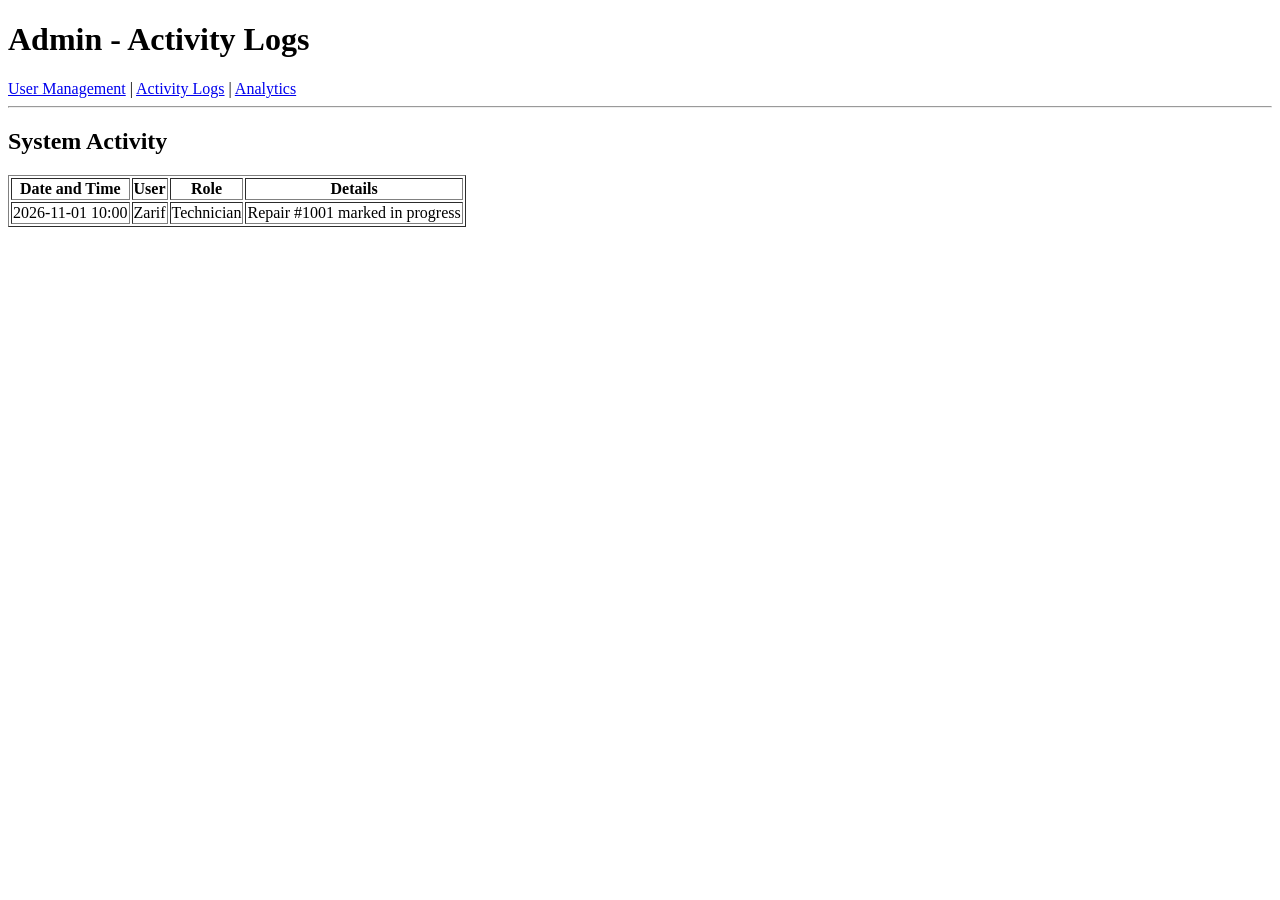
==== activity-logs.html @ 168aaa7d "admin html codes" ====
<!DOCTYPE html>
<html lang="en">
<head>
  <meta charset="UTF-8">
  <meta name="viewport" content="width=device-width, initial-scale=1.0">
</head>
<body>
  <h1>Admin - Activity Logs</h1>
  <nav>
    <a href="user-management.html">User Management</a> |
    <a href="activity-logs.html">Activity Logs</a> |
    <a href="analytics.html">Analytics</a>
  </nav>
  <hr>
  <h2>System Activity</h2>
  <table border="1">
    <tr><th>Date and Time</th><th>User</th><th>Role</th><th>Details</th></tr>
    <tr><td>2026-11-01 10:00</td><td>Zarif</td><td>Technician</td><td>Repair #1001 marked in progress</td></tr>
  </table>
</body>
</html>
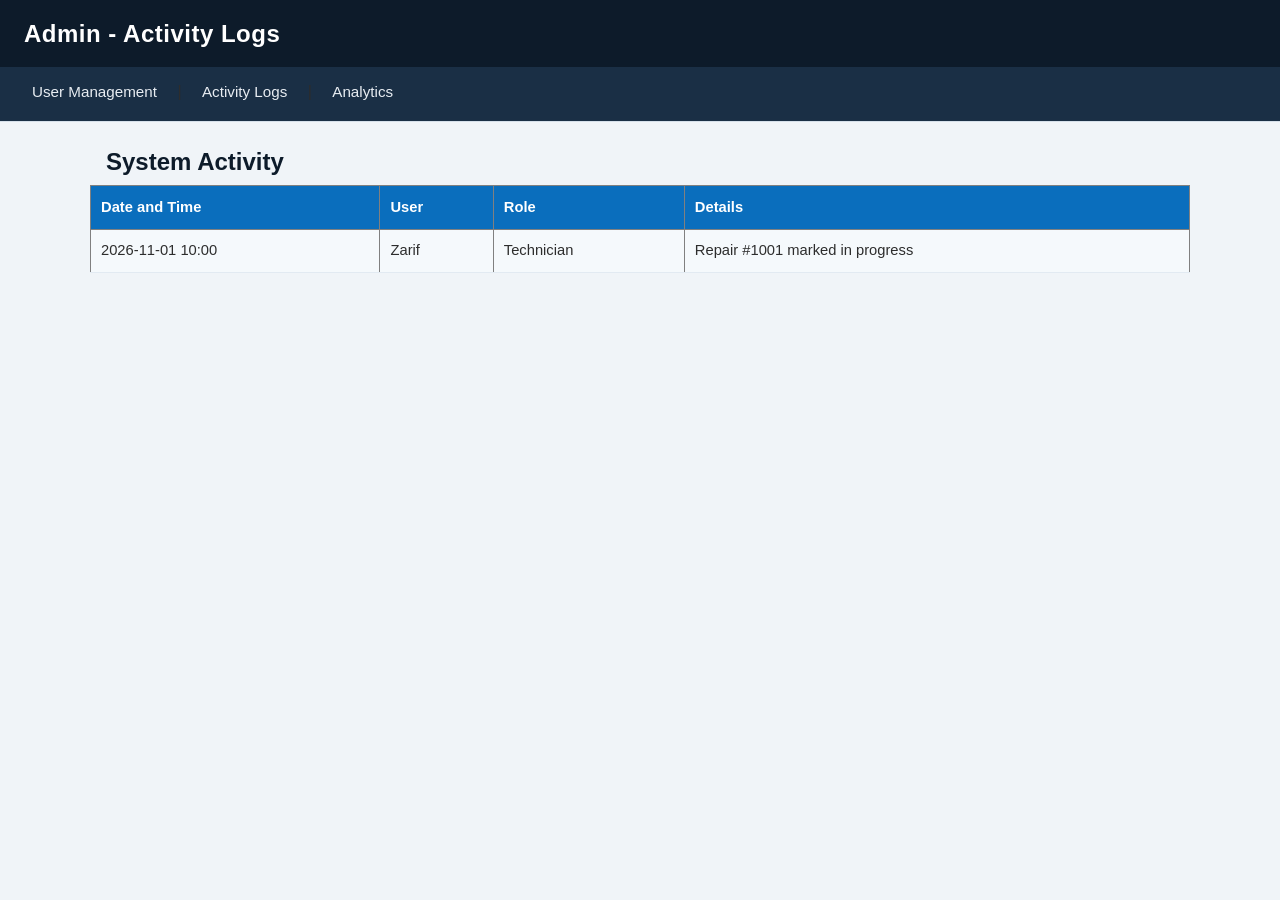
==== commit bfe329e0: "Add css folder with style.css; link stylesheet to admin, auth, and analytics pages" ====
--- a/activity-logs.html
+++ b/activity-logs.html
@@ -3,6 +3,7 @@
 <head>
   <meta charset="UTF-8">
   <meta name="viewport" content="width=device-width, initial-scale=1.0">
+  <link rel="stylesheet" href="css/style.css">
 </head>
 <body>
   <h1>Admin - Activity Logs</h1>
--- a/css/style.css
+++ b/css/style.css
@@ -0,0 +1,897 @@
+/* =====================================================================
+   TechCare Online Repair Shop  -  style.css
+   ---------------------------------------------------------------------
+   ONE external style sheet, linked from the <head> of every page
+   (Lecture 02: "Inserting CSS - External CSS is recommended").
+   This file contains only CSS, no HTML tags.
+
+   Sections in this file:
+     1. Reset and page defaults       6. Tables
+     2. Header and navigation bar     7. Badges and messages
+     3. Layout (container, cards)     8. Dashboard widgets
+     4. Forms                         9. Sign In and Sign Up pages
+     5. Buttons                      10. Footer
+   ===================================================================== */
+
+
+/* ---------------------------------------------------------------------
+   1. RESET AND PAGE DEFAULTS
+   Universal selector reset (Lecture 02: "* { margin: 0; }")
+   box-sizing: border-box makes width include padding and border
+   --------------------------------------------------------------------- */
+* {
+  margin: 0;
+  padding: 0;
+  box-sizing: border-box;
+}
+
+body {
+  font-family: "Segoe UI", Arial, sans-serif;  /* ends with a generic family */
+  font-size: 16px;
+  line-height: 1.6;
+  color: #2D2D2D;
+  background-color: #F0F4F8;
+}
+
+h1, h2, h3 {
+  line-height: 1.3;
+  color: #0D1B2A;
+}
+
+a {
+  color: #0A6EBD;
+}
+
+a:hover {
+  color: #3FA3E8;
+}
+
+
+/* ---------------------------------------------------------------------
+   2. HEADER AND NAVIGATION BAR
+   Classic website layout: header, navigation, content, footer
+   --------------------------------------------------------------------- */
+.header {
+  background-color: #0D1B2A;
+  color: white;
+  padding: 14px 24px;
+  display: flex;                  /* Flexbox: logo left, user info right */
+  justify-content: space-between;
+  align-items: center;
+  flex-wrap: wrap;
+  gap: 10px;
+}
+
+.logo {
+  font-size: 1.4rem;
+  font-weight: bold;
+  color: white;
+  text-decoration: none;
+  letter-spacing: 1px;
+}
+
+.logo span {
+  color: #3FA3E8;                 /* "Care" in accent blue */
+}
+
+.logo:hover {
+  color: white;
+}
+
+.user-info {
+  display: flex;
+  align-items: center;
+  gap: 12px;
+  font-size: 0.95rem;
+}
+
+/* The navigation bar sticks to the top while scrolling
+   (Lecture 02: position: sticky, Exercise 2: Navigation bar) */
+.topnav {
+  position: sticky;
+  top: 0;
+  z-index: 10;                    /* stays above the page content */
+  background-color: #1A2F45;
+  padding: 0 16px;
+  overflow-x: auto;               /* scroll sideways on small screens */
+  white-space: nowrap;
+}
+
+.topnav a,
+.topnav button {
+  display: inline-block;          /* side by side, but padding works */
+  color: #E8EDF2;
+  background-color: transparent;
+  border: none;
+  font-family: inherit;
+  font-size: 0.95rem;
+  padding: 14px 16px;
+  text-decoration: none;
+  cursor: pointer;
+  border-bottom: 3px solid transparent;
+  transition: background-color 0.3s;
+}
+
+.topnav a:hover,
+.topnav button:hover {
+  background-color: #24415E;
+  color: white;
+}
+
+/* The current section gets the "active" class from JavaScript */
+.topnav a.active,
+.topnav button.active {
+  border-bottom: 3px solid #3FA3E8;
+  background-color: #24415E;
+  color: white;
+}
+
+/* Plain <nav> used in admin pages (user-management, analytics, activity-logs) */
+nav {
+  background-color: #1A2F45;
+  padding: 0 16px;
+  overflow-x: auto;
+  white-space: nowrap;
+}
+
+nav a {
+  display: inline-block;
+  color: #E8EDF2;
+  font-size: 0.95rem;
+  padding: 13px 16px;
+  text-decoration: none;
+  border-bottom: 3px solid transparent;
+  transition: background-color 0.3s;
+}
+
+nav a:hover {
+  background-color: #24415E;
+  color: white;
+  text-decoration: none;
+}
+
+/* Hide the plain <hr> separators that follow the nav */
+hr {
+  border: none;
+  border-top: 1px solid #D6E0EA;
+  margin: 0 0 20px 0;
+}
+
+
+/* ---------------------------------------------------------------------
+   3. LAYOUT: CONTAINER, SECTIONS AND CARDS
+   max-width + margin: 0 auto keeps the page centred on any screen
+   --------------------------------------------------------------------- */
+.container {
+  max-width: 1200px;
+  margin: 0 auto;
+  padding: 24px 16px;
+  min-height: 75vh;               /* keeps the footer near the bottom on short pages */
+}
+
+/* Every page section is hidden until showSection() displays it */
+.page-section {
+  display: none;
+}
+
+.page-title {
+  margin-bottom: 4px;
+  font-size: 1.6rem;
+}
+
+.page-subtitle {
+  color: #5A6E80;
+  margin-bottom: 20px;
+}
+
+/* A white box with rounded corners and a soft shadow (Exercise 1: Profile card) */
+.card {
+  background-color: white;
+  border-radius: 12px;
+  box-shadow: 0 4px 12px rgba(0, 0, 0, 0.08);
+  padding: 20px;
+  margin-bottom: 20px;
+}
+
+.card h3 {
+  margin-bottom: 12px;
+  padding-bottom: 8px;
+  border-bottom: 2px solid #E2EAF2;
+}
+
+/* Two columns side by side; they wrap onto new lines on small screens */
+.row {
+  display: flex;
+  flex-wrap: wrap;
+  gap: 20px;
+}
+
+.col {
+  flex: 1;
+  min-width: 300px;
+}
+
+.col-wide {
+  flex: 2;
+  min-width: 300px;
+}
+
+.hint {
+  font-size: 0.85rem;
+  color: #7A8D9E;
+}
+
+/* Wrapper for page body content when no .container is used */
+body > h1,
+body > h2,
+body > h3,
+body > h4,
+body > p,
+body > ul,
+body > form,
+body > table {
+  max-width: 1100px;
+  margin-left: auto;
+  margin-right: auto;
+  padding-left: 16px;
+  padding-right: 16px;
+}
+
+body > h1 {
+  background-color: #0D1B2A;
+  color: white;
+  padding: 18px 24px;
+  font-size: 1.5rem;
+  letter-spacing: 0.5px;
+  max-width: 100%;
+  margin-bottom: 0;
+}
+
+body > h2 {
+  margin-top: 24px;
+  margin-bottom: 8px;
+  color: #0D1B2A;
+}
+
+body > h3 {
+  margin-top: 16px;
+  margin-bottom: 8px;
+  color: #1A2F45;
+}
+
+
+/* ---------------------------------------------------------------------
+   4. FORMS
+   <fieldset>, <legend> and a <table> to line up labels and fields
+   (Lecture 01: worked example - the patient registration form)
+   --------------------------------------------------------------------- */
+fieldset {
+  border: 1px solid #BDD0E0;
+  border-radius: 8px;
+  padding: 12px 16px 16px 16px;
+  margin-bottom: 16px;
+}
+
+legend {
+  font-weight: bold;
+  color: #0A6EBD;
+  padding: 0 8px;
+}
+
+.form-table {
+  width: 100%;
+  border-collapse: collapse;
+}
+
+.form-table td {
+  padding: 6px 4px;
+  vertical-align: top;
+}
+
+.form-table td:first-child {
+  width: 35%;
+  padding-top: 12px;
+}
+
+label {
+  font-weight: 600;
+  color: #3A4D5C;
+}
+
+/* The labels next to radio buttons and checkboxes are normal weight */
+.option-label {
+  font-weight: normal;
+  margin-right: 12px;
+}
+
+input[type="text"],
+input[type="email"],
+input[type="password"],
+input[type="number"],
+input[type="date"],
+input[type="time"],
+input[type="tel"],
+select,
+textarea {
+  width: 100%;
+  padding: 8px 10px;
+  border: 1px solid #B0C4D4;
+  border-radius: 6px;
+  font-family: inherit;
+  font-size: 0.95rem;
+  background-color: white;
+}
+
+/* :focus keeps the selected field clearly visible for keyboard users */
+input:focus,
+select:focus,
+textarea:focus {
+  outline: 2px solid #0A6EBD;
+  border-color: #0A6EBD;
+}
+
+textarea {
+  resize: none;
+}
+
+input[type="radio"],
+input[type="checkbox"] {
+  margin-right: 4px;
+  accent-color: #0A6EBD;
+}
+
+/* Red error text shown next to a field by JavaScript validation */
+.error {
+  display: block;
+  color: #C0392B;
+  font-size: 0.85rem;
+  min-height: 1em;
+}
+
+.form-buttons {
+  margin-top: 8px;
+}
+
+/* Inline form labels for plain pages (without .form-table) */
+form label {
+  display: inline-block;
+  min-width: 140px;
+  font-weight: 600;
+  color: #3A4D5C;
+  margin-bottom: 4px;
+}
+
+form br + label {
+  margin-top: 4px;
+}
+
+
+/* ---------------------------------------------------------------------
+   5. BUTTONS
+   :hover with a transition (Lecture 02: Hover effects and transitions)
+   --------------------------------------------------------------------- */
+.btn,
+button[type="submit"],
+input[type="submit"],
+button[type="button"] {
+  display: inline-block;
+  background-color: #0A6EBD;
+  color: white;
+  border: none;
+  padding: 9px 20px;
+  border-radius: 6px;
+  font-family: inherit;
+  font-size: 0.95rem;
+  cursor: pointer;
+  text-decoration: none;
+  transition: background-color 0.3s;
+  margin-top: 4px;
+}
+
+.btn:hover,
+button[type="submit"]:hover,
+input[type="submit"]:hover,
+button[type="button"]:hover {
+  background-color: #3FA3E8;
+  color: white;
+}
+
+.btn:focus,
+button:focus,
+input[type="submit"]:focus {
+  outline: 3px solid orange;
+}
+
+.btn:disabled,
+button:disabled {
+  background-color: #AABBCC;
+  cursor: not-allowed;
+}
+
+.btn-secondary {
+  background-color: #5A6E80;
+}
+
+.btn-secondary:hover {
+  background-color: #7A8D9E;
+}
+
+.btn-success {
+  background-color: #1E7E5A;
+}
+
+.btn-success:hover {
+  background-color: #27AE7A;
+}
+
+.btn-danger {
+  background-color: #C0392B;
+}
+
+.btn-danger:hover {
+  background-color: #E74C3C;
+}
+
+.btn-light {
+  background-color: white;
+  color: #0D1B2A;
+}
+
+.btn-light:hover {
+  background-color: #E2EAF2;
+  color: #0D1B2A;
+}
+
+.btn-small {
+  padding: 4px 12px;
+  font-size: 0.85rem;
+}
+
+
+/* ---------------------------------------------------------------------
+   6. TABLES
+   <table>, <thead>, <tbody>, <th>, <td> for tabular data
+   --------------------------------------------------------------------- */
+.table-wrapper {
+  overflow-x: auto;              /* wide tables scroll inside the card */
+}
+
+/* Style both .data-table and plain <table border="1"> used in the HTML files */
+.data-table,
+table {
+  width: 100%;
+  border-collapse: collapse;
+  font-size: 0.92rem;
+  margin-bottom: 20px;
+}
+
+.data-table th,
+table th {
+  background-color: #0A6EBD;
+  color: white;
+  text-align: left;
+  padding: 10px;
+  white-space: nowrap;
+}
+
+.data-table td,
+table td {
+  padding: 9px 10px;
+  border-bottom: 1px solid #E2EAF2;
+}
+
+/* Ids and action buttons never break onto two lines */
+.data-table td:first-child,
+.data-table td:last-child,
+table td:first-child,
+table td:last-child {
+  white-space: nowrap;
+}
+
+/* Striped rows with a pseudo-class */
+.data-table tbody tr:nth-child(even),
+table tbody tr:nth-child(even),
+table tr:nth-child(even) {
+  background-color: #F5F9FC;
+}
+
+.data-table tbody tr:hover,
+table tbody tr:hover {
+  background-color: #E2EFF9;
+}
+
+.data-table td .btn {
+  margin: 2px;
+}
+
+.empty-row {
+  text-align: center;
+  color: #7A8D9E;
+  padding: 20px;
+}
+
+/* The search box and filters above a table */
+.search-bar {
+  display: flex;
+  flex-wrap: wrap;
+  gap: 10px;
+  margin-bottom: 14px;
+}
+
+.search-bar input {
+  flex: 2;
+  min-width: 200px;
+}
+
+.search-bar select {
+  flex: 1;
+  min-width: 150px;
+}
+
+.result-count {
+  font-size: 0.85rem;
+  color: #5A6E80;
+  margin-bottom: 8px;
+}
+
+
+/* ---------------------------------------------------------------------
+   7. BADGES AND MESSAGES
+   --------------------------------------------------------------------- */
+.badge {
+  display: inline-block;
+  padding: 2px 10px;
+  border-radius: 12px;
+  font-size: 0.78rem;
+  font-weight: bold;
+  color: white;
+  background-color: #5A6E80;
+  white-space: nowrap;
+}
+
+/* Role badges for tech repair staff */
+.badge.admin       { background-color: #C0392B; }
+.badge.manager     { background-color: #0A6EBD; }
+.badge.technician  { background-color: #1E7E5A; }
+.badge.customer    { background-color: #D97706; }
+
+.badge.green  { background-color: #1E7E5A; }
+.badge.orange { background-color: #D97706; }
+.badge.red    { background-color: #C0392B; }
+.badge.blue   { background-color: #0A6EBD; }
+.badge.grey   { background-color: #5A6E80; }
+
+/* A message box; hidden until JavaScript shows it */
+.message {
+  display: none;
+  padding: 10px 14px;
+  border-radius: 6px;
+  margin-bottom: 14px;
+  border-left: 5px solid;
+}
+
+.message.success {
+  background-color: #E8F8F2;
+  border-color: #1E7E5A;
+  color: #145240;
+}
+
+.message.error {
+  background-color: #FDECEA;
+  border-color: #C0392B;
+  color: #922B21;
+}
+
+.message.info {
+  background-color: #E8F4FD;
+  border-color: #0A6EBD;
+  color: #0A4A80;
+}
+
+
+/* ---------------------------------------------------------------------
+   8. DASHBOARD WIDGETS
+   --------------------------------------------------------------------- */
+
+/* Statistic tiles laid out with CSS Grid (Lecture 02: Looking ahead) */
+.stats-grid {
+  display: grid;
+  grid-template-columns: repeat(auto-fit, minmax(200px, 1fr));
+  gap: 16px;
+  margin-bottom: 20px;
+}
+
+.stat-card {
+  background-color: white;
+  border-radius: 12px;
+  padding: 18px;
+  box-shadow: 0 4px 12px rgba(0, 0, 0, 0.08);
+  border-left: 6px solid #0A6EBD;
+  transition: transform 0.3s;
+}
+
+.stat-card:hover {
+  transform: scale(1.03);
+}
+
+.stat-card .stat-number {
+  font-size: 2rem;
+  font-weight: bold;
+  color: #0D1B2A;
+}
+
+.stat-card .stat-label {
+  color: #5A6E80;
+  font-size: 0.9rem;
+}
+
+/* Horizontal bar chart: JavaScript sets each bar's width with style.width */
+.bar-row {
+  display: flex;
+  align-items: center;
+  margin-bottom: 10px;
+}
+
+.bar-label {
+  width: 140px;
+  font-size: 0.9rem;
+}
+
+.bar-track {
+  flex: 1;
+  background-color: #E2EAF2;
+  border-radius: 6px;
+  height: 22px;
+  overflow: hidden;
+}
+
+.bar-fill {
+  height: 100%;
+  width: 0;
+  background-color: #0A6EBD;
+  border-radius: 6px;
+  transition: width 0.6s;
+}
+
+.bar-value {
+  width: 50px;
+  text-align: right;
+  font-weight: bold;
+  font-size: 0.9rem;
+}
+
+/* Progress bar for repair completion goals */
+.progress-track {
+  background-color: #E2EAF2;
+  border-radius: 12px;
+  height: 28px;
+  overflow: hidden;
+  margin: 12px 0;
+}
+
+.progress-fill {
+  height: 100%;
+  width: 0;
+  background-color: #1E7E5A;
+  color: white;
+  font-weight: bold;
+  font-size: 0.85rem;
+  text-align: center;
+  line-height: 28px;
+  transition: width 0.6s;
+}
+
+/* Activity / notice board: fixed height with a scrollbar
+   (Lecture 02: Exercise 4 - overflow-y: auto, coloured border-left) */
+.notice-board {
+  height: 380px;
+  overflow-y: auto;
+  border: 1px solid #E2EAF2;
+  border-radius: 8px;
+  padding: 10px;
+  background-color: #F8FAFC;
+}
+
+.log-item {
+  background-color: white;
+  border-left: 5px solid #0A6EBD;
+  border-radius: 4px;
+  padding: 8px 12px;
+  margin-bottom: 8px;
+  box-shadow: 0 1px 3px rgba(0, 0, 0, 0.06);
+}
+
+.log-item .log-time {
+  font-size: 0.8rem;
+  color: #7A8D9E;
+}
+
+/* A result box used by calculators or status checkers */
+.result-box {
+  background-color: #EBF5FD;
+  border: 2px dashed #3FA3E8;
+  border-radius: 10px;
+  padding: 16px;
+  margin-top: 12px;
+}
+
+.result-box .big {
+  font-size: 1.8rem;
+  font-weight: bold;
+  color: #0A6EBD;
+}
+
+/* Repair status reminder cards */
+.reminder {
+  border-radius: 10px;
+  padding: 14px 16px;
+  margin-bottom: 12px;
+  border-left: 8px solid #1E7E5A;
+  background-color: #EAF7F2;
+}
+
+.reminder h4 {
+  margin-bottom: 2px;
+}
+
+/* Analytics list items (plain <ul> in analytics.html) */
+body > ul {
+  list-style: none;
+  padding: 20px 24px;
+  max-width: 600px;
+}
+
+body > ul li {
+  background-color: white;
+  border-left: 6px solid #0A6EBD;
+  border-radius: 8px;
+  padding: 12px 16px;
+  margin-bottom: 10px;
+  box-shadow: 0 2px 6px rgba(0, 0, 0, 0.06);
+  font-size: 1rem;
+  color: #0D1B2A;
+  transition: transform 0.2s;
+}
+
+body > ul li:hover {
+  transform: translateX(4px);
+}
+
+
+/* ---------------------------------------------------------------------
+   9. SIGN IN AND SIGN UP PAGES
+   --------------------------------------------------------------------- */
+
+/* The login and register boxes: centred, never wider than the screen */
+.auth-box {
+  max-width: 480px;
+  margin: 40px auto;
+}
+
+.auth-box.wide {
+  max-width: 720px;
+}
+
+/* Standalone sign-in / sign-up page wrapper — targets plain <form>
+   elements that sit directly inside <body> (signin.html, signup.html) */
+body > form {
+  max-width: 460px;
+  margin: 32px auto;
+  background-color: white;
+  border-radius: 12px;
+  box-shadow: 0 4px 16px rgba(0, 0, 0, 0.1);
+  padding: 32px 36px;
+  border-top: 6px solid #0A6EBD;
+}
+
+body > form label {
+  display: block;
+  font-weight: 600;
+  color: #3A4D5C;
+  margin-bottom: 4px;
+}
+
+body > form input[type="text"],
+body > form input[type="email"],
+body > form input[type="password"] {
+  width: 100%;
+  margin-bottom: 16px;
+}
+
+body > form input[type="submit"] {
+  width: 100%;
+  padding: 11px;
+  font-size: 1rem;
+  margin-top: 8px;
+  background-color: #0A6EBD;
+}
+
+body > form input[type="submit"]:hover {
+  background-color: #3FA3E8;
+}
+
+/* The page <h1> on auth pages */
+body > h1 + form {
+  margin-top: 24px;
+}
+
+/* Switch link (e.g. "Don't have an account? Sign Up") */
+body > p {
+  text-align: center;
+  margin-top: 12px;
+  font-size: 0.95rem;
+  color: #5A6E80;
+  padding-bottom: 24px;
+}
+
+.auth-switch {
+  text-align: center;
+  margin-top: 16px;
+}
+
+.btn-block {
+  width: 100%;
+  padding: 11px;
+  font-size: 1rem;
+}
+
+
+/* ---------------------------------------------------------------------
+   10. FOOTER
+   --------------------------------------------------------------------- */
+.footer {
+  background-color: #0D1B2A;
+  color: #A0B4C4;
+  text-align: center;
+  padding: 16px;
+  margin-top: 30px;
+  font-size: 0.88rem;
+}
+
+.footer-links {
+  display: flex;
+  flex-wrap: wrap;
+  justify-content: center;
+  gap: 18px;
+  margin-bottom: 8px;
+}
+
+.footer-links a {
+  color: #C8D8E8;
+  text-decoration: none;
+}
+
+.footer-links a:hover {
+  color: white;
+  text-decoration: underline;
+}
+
+
+/* =====================================================================
+   RESPONSIVE: stack columns on small screens
+   ===================================================================== */
+@media (max-width: 600px) {
+  .row {
+    flex-direction: column;
+  }
+
+  .stats-grid {
+    grid-template-columns: 1fr;
+  }
+
+  body > form {
+    margin: 16px;
+    padding: 20px;
+  }
+
+  .topnav,
+  nav {
+    padding: 0 8px;
+  }
+
+  body > h1 {
+    font-size: 1.2rem;
+    padding: 14px 16px;
+  }
+}
+
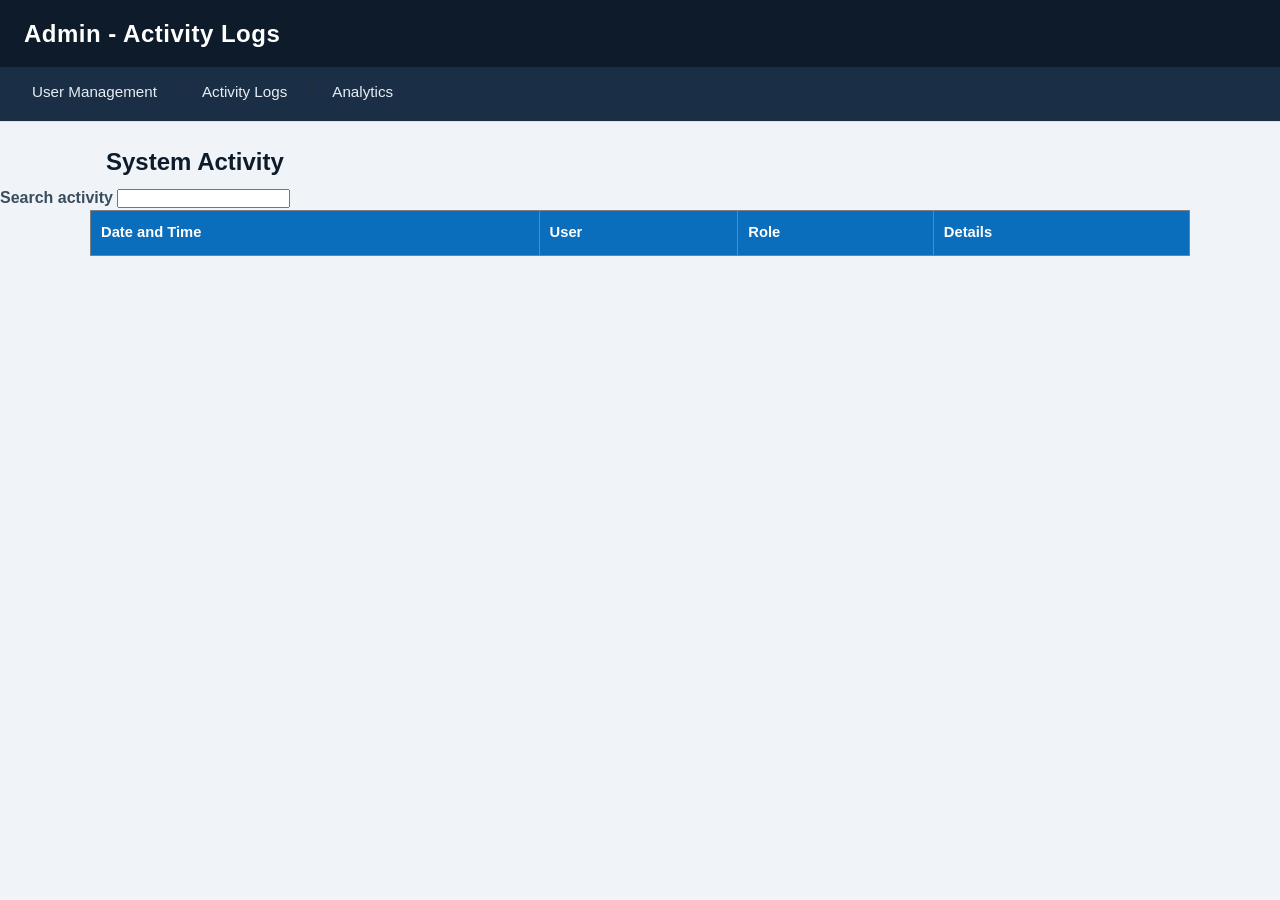
==== commit 9d775029: "Activity log and analytics page JS" ====
--- a/activity-logs.html
+++ b/activity-logs.html
@@ -4,6 +4,9 @@
   <meta charset="UTF-8">
   <meta name="viewport" content="width=device-width, initial-scale=1.0">
   <link rel="stylesheet" href="css/style.css">
+  <script defer src="js/data.js"></script>
+  <script defer src="js/common.js"></script>
+  <script defer src="js/log.js"></script>
 </head>
 <body>
   <h1>Admin - Activity Logs</h1>
@@ -14,9 +17,11 @@
   </nav>
   <hr>
   <h2>System Activity</h2>
+  <label for="logSearch">Search activity</label>
+  <input id="logSearch" oninput="renderLog()">
   <table border="1">
     <tr><th>Date and Time</th><th>User</th><th>Role</th><th>Details</th></tr>
-    <tr><td>2026-11-01 10:00</td><td>Zarif</td><td>Technician</td><td>Repair #1001 marked in progress</td></tr>
+    <tbody id="logRows"></tbody>
   </table>
 </body>
 </html>
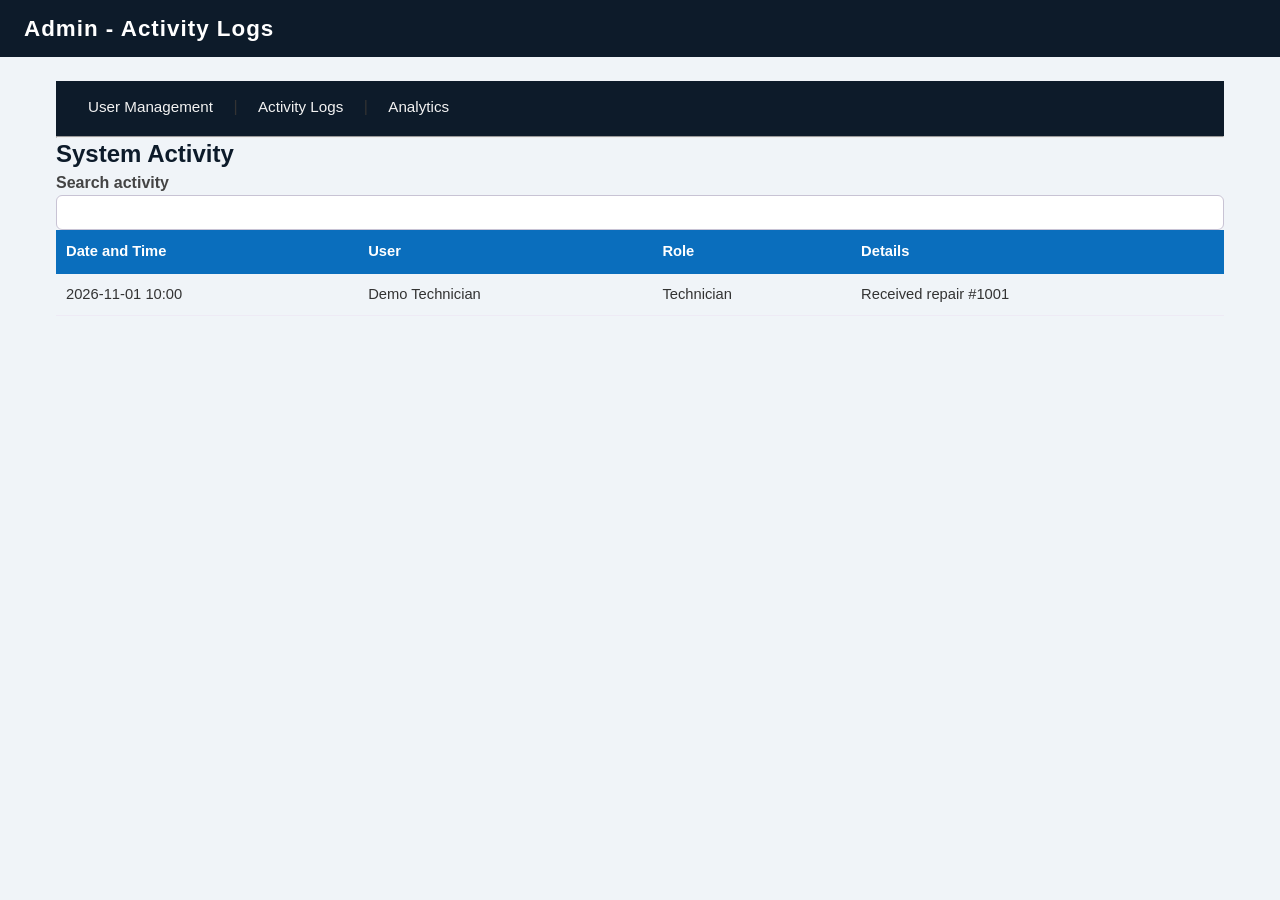
==== commit 700c6b04: "admin code updates" ====
--- a/activity-logs.html
+++ b/activity-logs.html
@@ -9,8 +9,9 @@
   <script defer src="js/log.js"></script>
 </head>
 <body>
-  <h1>Admin - Activity Logs</h1>
-  <nav>
+  <header class="header"><h1 class="logo">Admin - Activity Logs</h1></header>
+  <main class="container">
+  <nav class="topnav">
     <a href="user-management.html">User Management</a> |
     <a href="activity-logs.html">Activity Logs</a> |
     <a href="analytics.html">Analytics</a>
@@ -18,10 +19,11 @@
   <hr>
   <h2>System Activity</h2>
   <label for="logSearch">Search activity</label>
-  <input id="logSearch" oninput="renderLog()">
-  <table border="1">
+  <input type="text" id="logSearch" oninput="renderLog()">
+  <div class="table-wrapper"><table class="data-table">
     <tr><th>Date and Time</th><th>User</th><th>Role</th><th>Details</th></tr>
     <tbody id="logRows"></tbody>
-  </table>
+  </table></div>
+  </main>
 </body>
 </html>
--- a/css/style.css
+++ b/css/style.css
@@ -1,24 +1,3 @@
-/* =====================================================================
-   TechCare Online Repair Shop  -  style.css
-   ---------------------------------------------------------------------
-   ONE external style sheet, linked from the <head> of every page
-   (Lecture 02: "Inserting CSS - External CSS is recommended").
-   This file contains only CSS, no HTML tags.
-
-   Sections in this file:
-     1. Reset and page defaults       6. Tables
-     2. Header and navigation bar     7. Badges and messages
-     3. Layout (container, cards)     8. Dashboard widgets
-     4. Forms                         9. Sign In and Sign Up pages
-     5. Buttons                      10. Footer
-   ===================================================================== */
-
-
-/* ---------------------------------------------------------------------
-   1. RESET AND PAGE DEFAULTS
-   Universal selector reset (Lecture 02: "* { margin: 0; }")
-   box-sizing: border-box makes width include padding and border
-   --------------------------------------------------------------------- */
 * {
   margin: 0;
   padding: 0;
@@ -26,10 +5,10 @@
 }
 
 body {
-  font-family: "Segoe UI", Arial, sans-serif;  /* ends with a generic family */
+  font-family: "Segoe UI", Arial, sans-serif;
   font-size: 16px;
   line-height: 1.6;
-  color: #2D2D2D;
+  color: #333333;
   background-color: #F0F4F8;
 }
 
@@ -43,19 +22,14 @@
 }
 
 a:hover {
-  color: #3FA3E8;
+  color: #8E6CC8;
 }
 
-
-/* ---------------------------------------------------------------------
-   2. HEADER AND NAVIGATION BAR
-   Classic website layout: header, navigation, content, footer
-   --------------------------------------------------------------------- */
 .header {
   background-color: #0D1B2A;
   color: white;
   padding: 14px 24px;
-  display: flex;                  /* Flexbox: logo left, user info right */
+  display: flex;
   justify-content: space-between;
   align-items: center;
   flex-wrap: wrap;
@@ -70,37 +44,20 @@
   letter-spacing: 1px;
 }
 
-.logo span {
-  color: #3FA3E8;                 /* "Care" in accent blue */
-}
-
-.logo:hover {
-  color: white;
-}
-
-.user-info {
-  display: flex;
-  align-items: center;
-  gap: 12px;
-  font-size: 0.95rem;
-}
-
-/* The navigation bar sticks to the top while scrolling
-   (Lecture 02: position: sticky, Exercise 2: Navigation bar) */
 .topnav {
   position: sticky;
   top: 0;
-  z-index: 10;                    /* stays above the page content */
-  background-color: #1A2F45;
+  z-index: 10;
+  background-color: #0D1B2A;
   padding: 0 16px;
-  overflow-x: auto;               /* scroll sideways on small screens */
+  overflow-x: auto;
   white-space: nowrap;
 }
 
 .topnav a,
 .topnav button {
-  display: inline-block;          /* side by side, but padding works */
-  color: #E8EDF2;
+  display: inline-block;
+  color: #F2F2F2;
   background-color: transparent;
   border: none;
   font-family: inherit;
@@ -114,77 +71,24 @@
 
 .topnav a:hover,
 .topnav button:hover {
-  background-color: #24415E;
+  background-color: #3D4270;
   color: white;
 }
 
-/* The current section gets the "active" class from JavaScript */
 .topnav a.active,
 .topnav button.active {
-  border-bottom: 3px solid #3FA3E8;
-  background-color: #24415E;
+  border-bottom: 3px solid #C9A7F5;
+  background-color: #3D4270;
   color: white;
 }
 
-/* Plain <nav> used in admin pages (user-management, analytics, activity-logs) */
-nav {
-  background-color: #1A2F45;
-  padding: 0 16px;
-  overflow-x: auto;
-  white-space: nowrap;
-}
-
-nav a {
-  display: inline-block;
-  color: #E8EDF2;
-  font-size: 0.95rem;
-  padding: 13px 16px;
-  text-decoration: none;
-  border-bottom: 3px solid transparent;
-  transition: background-color 0.3s;
-}
-
-nav a:hover {
-  background-color: #24415E;
-  color: white;
-  text-decoration: none;
-}
-
-/* Hide the plain <hr> separators that follow the nav */
-hr {
-  border: none;
-  border-top: 1px solid #D6E0EA;
-  margin: 0 0 20px 0;
-}
-
-
-/* ---------------------------------------------------------------------
-   3. LAYOUT: CONTAINER, SECTIONS AND CARDS
-   max-width + margin: 0 auto keeps the page centred on any screen
-   --------------------------------------------------------------------- */
 .container {
   max-width: 1200px;
   margin: 0 auto;
   padding: 24px 16px;
-  min-height: 75vh;               /* keeps the footer near the bottom on short pages */
+  min-height: 75vh;
 }
 
-/* Every page section is hidden until showSection() displays it */
-.page-section {
-  display: none;
-}
-
-.page-title {
-  margin-bottom: 4px;
-  font-size: 1.6rem;
-}
-
-.page-subtitle {
-  color: #5A6E80;
-  margin-bottom: 20px;
-}
-
-/* A white box with rounded corners and a soft shadow (Exercise 1: Profile card) */
 .card {
   background-color: white;
   border-radius: 12px;
@@ -193,115 +97,9 @@
   margin-bottom: 20px;
 }
 
-.card h3 {
-  margin-bottom: 12px;
-  padding-bottom: 8px;
-  border-bottom: 2px solid #E2EAF2;
-}
-
-/* Two columns side by side; they wrap onto new lines on small screens */
-.row {
-  display: flex;
-  flex-wrap: wrap;
-  gap: 20px;
-}
-
-.col {
-  flex: 1;
-  min-width: 300px;
-}
-
-.col-wide {
-  flex: 2;
-  min-width: 300px;
-}
-
-.hint {
-  font-size: 0.85rem;
-  color: #7A8D9E;
-}
-
-/* Wrapper for page body content when no .container is used */
-body > h1,
-body > h2,
-body > h3,
-body > h4,
-body > p,
-body > ul,
-body > form,
-body > table {
-  max-width: 1100px;
-  margin-left: auto;
-  margin-right: auto;
-  padding-left: 16px;
-  padding-right: 16px;
-}
-
-body > h1 {
-  background-color: #0D1B2A;
-  color: white;
-  padding: 18px 24px;
-  font-size: 1.5rem;
-  letter-spacing: 0.5px;
-  max-width: 100%;
-  margin-bottom: 0;
-}
-
-body > h2 {
-  margin-top: 24px;
-  margin-bottom: 8px;
-  color: #0D1B2A;
-}
-
-body > h3 {
-  margin-top: 16px;
-  margin-bottom: 8px;
-  color: #1A2F45;
-}
-
-
-/* ---------------------------------------------------------------------
-   4. FORMS
-   <fieldset>, <legend> and a <table> to line up labels and fields
-   (Lecture 01: worked example - the patient registration form)
-   --------------------------------------------------------------------- */
-fieldset {
-  border: 1px solid #BDD0E0;
-  border-radius: 8px;
-  padding: 12px 16px 16px 16px;
-  margin-bottom: 16px;
-}
-
-legend {
-  font-weight: bold;
-  color: #0A6EBD;
-  padding: 0 8px;
-}
-
-.form-table {
-  width: 100%;
-  border-collapse: collapse;
-}
-
-.form-table td {
-  padding: 6px 4px;
-  vertical-align: top;
-}
-
-.form-table td:first-child {
-  width: 35%;
-  padding-top: 12px;
-}
-
 label {
   font-weight: 600;
-  color: #3A4D5C;
-}
-
-/* The labels next to radio buttons and checkboxes are normal weight */
-.option-label {
-  font-weight: normal;
-  margin-right: 12px;
+  color: #444444;
 }
 
 input[type="text"],
@@ -315,65 +113,25 @@
 textarea {
   width: 100%;
   padding: 8px 10px;
-  border: 1px solid #B0C4D4;
+  border: 1px solid #C8C3D4;
   border-radius: 6px;
   font-family: inherit;
   font-size: 0.95rem;
   background-color: white;
 }
 
-/* :focus keeps the selected field clearly visible for keyboard users */
 input:focus,
 select:focus,
 textarea:focus {
-  outline: 2px solid #0A6EBD;
-  border-color: #0A6EBD;
+  outline: 2px solid #8E6CC8;
+  border-color: #8E6CC8;
 }
 
 textarea {
   resize: none;
 }
 
-input[type="radio"],
-input[type="checkbox"] {
-  margin-right: 4px;
-  accent-color: #0A6EBD;
-}
-
-/* Red error text shown next to a field by JavaScript validation */
-.error {
-  display: block;
-  color: #C0392B;
-  font-size: 0.85rem;
-  min-height: 1em;
-}
-
-.form-buttons {
-  margin-top: 8px;
-}
-
-/* Inline form labels for plain pages (without .form-table) */
-form label {
-  display: inline-block;
-  min-width: 140px;
-  font-weight: 600;
-  color: #3A4D5C;
-  margin-bottom: 4px;
-}
-
-form br + label {
-  margin-top: 4px;
-}
-
-
-/* ---------------------------------------------------------------------
-   5. BUTTONS
-   :hover with a transition (Lecture 02: Hover effects and transitions)
-   --------------------------------------------------------------------- */
-.btn,
-button[type="submit"],
-input[type="submit"],
-button[type="button"] {
+.btn {
   display: inline-block;
   background-color: #0A6EBD;
   color: white;
@@ -385,88 +143,24 @@
   cursor: pointer;
   text-decoration: none;
   transition: background-color 0.3s;
-  margin-top: 4px;
 }
 
-.btn:hover,
-button[type="submit"]:hover,
-input[type="submit"]:hover,
-button[type="button"]:hover {
-  background-color: #3FA3E8;
+.btn:hover {
+  background-color: #8E6CC8;
   color: white;
 }
 
-.btn:focus,
-button:focus,
-input[type="submit"]:focus {
-  outline: 3px solid orange;
+.table-wrapper {
+  overflow-x: auto;
 }
 
-.btn:disabled,
-button:disabled {
-  background-color: #AABBCC;
-  cursor: not-allowed;
-}
-
-.btn-secondary {
-  background-color: #5A6E80;
-}
-
-.btn-secondary:hover {
-  background-color: #7A8D9E;
-}
-
-.btn-success {
-  background-color: #1E7E5A;
-}
-
-.btn-success:hover {
-  background-color: #27AE7A;
-}
-
-.btn-danger {
-  background-color: #C0392B;
-}
-
-.btn-danger:hover {
-  background-color: #E74C3C;
-}
-
-.btn-light {
-  background-color: white;
-  color: #0D1B2A;
-}
-
-.btn-light:hover {
-  background-color: #E2EAF2;
-  color: #0D1B2A;
-}
-
-.btn-small {
-  padding: 4px 12px;
-  font-size: 0.85rem;
-}
-
-
-/* ---------------------------------------------------------------------
-   6. TABLES
-   <table>, <thead>, <tbody>, <th>, <td> for tabular data
-   --------------------------------------------------------------------- */
-.table-wrapper {
-  overflow-x: auto;              /* wide tables scroll inside the card */
-}
-
-/* Style both .data-table and plain <table border="1"> used in the HTML files */
-.data-table,
-table {
+.data-table {
   width: 100%;
   border-collapse: collapse;
   font-size: 0.92rem;
-  margin-bottom: 20px;
 }
 
-.data-table th,
-table th {
+.data-table th {
   background-color: #0A6EBD;
   color: white;
   text-align: left;
@@ -474,424 +168,24 @@
   white-space: nowrap;
 }
 
-.data-table td,
-table td {
+.data-table td {
   padding: 9px 10px;
-  border-bottom: 1px solid #E2EAF2;
+  border-bottom: 1px solid #EEEAF5;
 }
 
-/* Ids and action buttons never break onto two lines */
 .data-table td:first-child,
-.data-table td:last-child,
-table td:first-child,
-table td:last-child {
+.data-table td:last-child {
   white-space: nowrap;
 }
 
-/* Striped rows with a pseudo-class */
-.data-table tbody tr:nth-child(even),
-table tbody tr:nth-child(even),
-table tr:nth-child(even) {
-  background-color: #F5F9FC;
+.data-table tbody tr:nth-child(even) {
+  background-color: #FAF8FD;
 }
 
-.data-table tbody tr:hover,
-table tbody tr:hover {
-  background-color: #E2EFF9;
+.data-table tbody tr:hover {
+  background-color: #F0EAFA;
 }
 
 .data-table td .btn {
   margin: 2px;
 }
-
-.empty-row {
-  text-align: center;
-  color: #7A8D9E;
-  padding: 20px;
-}
-
-/* The search box and filters above a table */
-.search-bar {
-  display: flex;
-  flex-wrap: wrap;
-  gap: 10px;
-  margin-bottom: 14px;
-}
-
-.search-bar input {
-  flex: 2;
-  min-width: 200px;
-}
-
-.search-bar select {
-  flex: 1;
-  min-width: 150px;
-}
-
-.result-count {
-  font-size: 0.85rem;
-  color: #5A6E80;
-  margin-bottom: 8px;
-}
-
-
-/* ---------------------------------------------------------------------
-   7. BADGES AND MESSAGES
-   --------------------------------------------------------------------- */
-.badge {
-  display: inline-block;
-  padding: 2px 10px;
-  border-radius: 12px;
-  font-size: 0.78rem;
-  font-weight: bold;
-  color: white;
-  background-color: #5A6E80;
-  white-space: nowrap;
-}
-
-/* Role badges for tech repair staff */
-.badge.admin       { background-color: #C0392B; }
-.badge.manager     { background-color: #0A6EBD; }
-.badge.technician  { background-color: #1E7E5A; }
-.badge.customer    { background-color: #D97706; }
-
-.badge.green  { background-color: #1E7E5A; }
-.badge.orange { background-color: #D97706; }
-.badge.red    { background-color: #C0392B; }
-.badge.blue   { background-color: #0A6EBD; }
-.badge.grey   { background-color: #5A6E80; }
-
-/* A message box; hidden until JavaScript shows it */
-.message {
-  display: none;
-  padding: 10px 14px;
-  border-radius: 6px;
-  margin-bottom: 14px;
-  border-left: 5px solid;
-}
-
-.message.success {
-  background-color: #E8F8F2;
-  border-color: #1E7E5A;
-  color: #145240;
-}
-
-.message.error {
-  background-color: #FDECEA;
-  border-color: #C0392B;
-  color: #922B21;
-}
-
-.message.info {
-  background-color: #E8F4FD;
-  border-color: #0A6EBD;
-  color: #0A4A80;
-}
-
-
-/* ---------------------------------------------------------------------
-   8. DASHBOARD WIDGETS
-   --------------------------------------------------------------------- */
-
-/* Statistic tiles laid out with CSS Grid (Lecture 02: Looking ahead) */
-.stats-grid {
-  display: grid;
-  grid-template-columns: repeat(auto-fit, minmax(200px, 1fr));
-  gap: 16px;
-  margin-bottom: 20px;
-}
-
-.stat-card {
-  background-color: white;
-  border-radius: 12px;
-  padding: 18px;
-  box-shadow: 0 4px 12px rgba(0, 0, 0, 0.08);
-  border-left: 6px solid #0A6EBD;
-  transition: transform 0.3s;
-}
-
-.stat-card:hover {
-  transform: scale(1.03);
-}
-
-.stat-card .stat-number {
-  font-size: 2rem;
-  font-weight: bold;
-  color: #0D1B2A;
-}
-
-.stat-card .stat-label {
-  color: #5A6E80;
-  font-size: 0.9rem;
-}
-
-/* Horizontal bar chart: JavaScript sets each bar's width with style.width */
-.bar-row {
-  display: flex;
-  align-items: center;
-  margin-bottom: 10px;
-}
-
-.bar-label {
-  width: 140px;
-  font-size: 0.9rem;
-}
-
-.bar-track {
-  flex: 1;
-  background-color: #E2EAF2;
-  border-radius: 6px;
-  height: 22px;
-  overflow: hidden;
-}
-
-.bar-fill {
-  height: 100%;
-  width: 0;
-  background-color: #0A6EBD;
-  border-radius: 6px;
-  transition: width 0.6s;
-}
-
-.bar-value {
-  width: 50px;
-  text-align: right;
-  font-weight: bold;
-  font-size: 0.9rem;
-}
-
-/* Progress bar for repair completion goals */
-.progress-track {
-  background-color: #E2EAF2;
-  border-radius: 12px;
-  height: 28px;
-  overflow: hidden;
-  margin: 12px 0;
-}
-
-.progress-fill {
-  height: 100%;
-  width: 0;
-  background-color: #1E7E5A;
-  color: white;
-  font-weight: bold;
-  font-size: 0.85rem;
-  text-align: center;
-  line-height: 28px;
-  transition: width 0.6s;
-}
-
-/* Activity / notice board: fixed height with a scrollbar
-   (Lecture 02: Exercise 4 - overflow-y: auto, coloured border-left) */
-.notice-board {
-  height: 380px;
-  overflow-y: auto;
-  border: 1px solid #E2EAF2;
-  border-radius: 8px;
-  padding: 10px;
-  background-color: #F8FAFC;
-}
-
-.log-item {
-  background-color: white;
-  border-left: 5px solid #0A6EBD;
-  border-radius: 4px;
-  padding: 8px 12px;
-  margin-bottom: 8px;
-  box-shadow: 0 1px 3px rgba(0, 0, 0, 0.06);
-}
-
-.log-item .log-time {
-  font-size: 0.8rem;
-  color: #7A8D9E;
-}
-
-/* A result box used by calculators or status checkers */
-.result-box {
-  background-color: #EBF5FD;
-  border: 2px dashed #3FA3E8;
-  border-radius: 10px;
-  padding: 16px;
-  margin-top: 12px;
-}
-
-.result-box .big {
-  font-size: 1.8rem;
-  font-weight: bold;
-  color: #0A6EBD;
-}
-
-/* Repair status reminder cards */
-.reminder {
-  border-radius: 10px;
-  padding: 14px 16px;
-  margin-bottom: 12px;
-  border-left: 8px solid #1E7E5A;
-  background-color: #EAF7F2;
-}
-
-.reminder h4 {
-  margin-bottom: 2px;
-}
-
-/* Analytics list items (plain <ul> in analytics.html) */
-body > ul {
-  list-style: none;
-  padding: 20px 24px;
-  max-width: 600px;
-}
-
-body > ul li {
-  background-color: white;
-  border-left: 6px solid #0A6EBD;
-  border-radius: 8px;
-  padding: 12px 16px;
-  margin-bottom: 10px;
-  box-shadow: 0 2px 6px rgba(0, 0, 0, 0.06);
-  font-size: 1rem;
-  color: #0D1B2A;
-  transition: transform 0.2s;
-}
-
-body > ul li:hover {
-  transform: translateX(4px);
-}
-
-
-/* ---------------------------------------------------------------------
-   9. SIGN IN AND SIGN UP PAGES
-   --------------------------------------------------------------------- */
-
-/* The login and register boxes: centred, never wider than the screen */
-.auth-box {
-  max-width: 480px;
-  margin: 40px auto;
-}
-
-.auth-box.wide {
-  max-width: 720px;
-}
-
-/* Standalone sign-in / sign-up page wrapper — targets plain <form>
-   elements that sit directly inside <body> (signin.html, signup.html) */
-body > form {
-  max-width: 460px;
-  margin: 32px auto;
-  background-color: white;
-  border-radius: 12px;
-  box-shadow: 0 4px 16px rgba(0, 0, 0, 0.1);
-  padding: 32px 36px;
-  border-top: 6px solid #0A6EBD;
-}
-
-body > form label {
-  display: block;
-  font-weight: 600;
-  color: #3A4D5C;
-  margin-bottom: 4px;
-}
-
-body > form input[type="text"],
-body > form input[type="email"],
-body > form input[type="password"] {
-  width: 100%;
-  margin-bottom: 16px;
-}
-
-body > form input[type="submit"] {
-  width: 100%;
-  padding: 11px;
-  font-size: 1rem;
-  margin-top: 8px;
-  background-color: #0A6EBD;
-}
-
-body > form input[type="submit"]:hover {
-  background-color: #3FA3E8;
-}
-
-/* The page <h1> on auth pages */
-body > h1 + form {
-  margin-top: 24px;
-}
-
-/* Switch link (e.g. "Don't have an account? Sign Up") */
-body > p {
-  text-align: center;
-  margin-top: 12px;
-  font-size: 0.95rem;
-  color: #5A6E80;
-  padding-bottom: 24px;
-}
-
-.auth-switch {
-  text-align: center;
-  margin-top: 16px;
-}
-
-.btn-block {
-  width: 100%;
-  padding: 11px;
-  font-size: 1rem;
-}
-
-
-/* ---------------------------------------------------------------------
-   10. FOOTER
-   --------------------------------------------------------------------- */
-.footer {
-  background-color: #0D1B2A;
-  color: #A0B4C4;
-  text-align: center;
-  padding: 16px;
-  margin-top: 30px;
-  font-size: 0.88rem;
-}
-
-.footer-links {
-  display: flex;
-  flex-wrap: wrap;
-  justify-content: center;
-  gap: 18px;
-  margin-bottom: 8px;
-}
-
-.footer-links a {
-  color: #C8D8E8;
-  text-decoration: none;
-}
-
-.footer-links a:hover {
-  color: white;
-  text-decoration: underline;
-}
-
-
-/* =====================================================================
-   RESPONSIVE: stack columns on small screens
-   ===================================================================== */
-@media (max-width: 600px) {
-  .row {
-    flex-direction: column;
-  }
-
-  .stats-grid {
-    grid-template-columns: 1fr;
-  }
-
-  body > form {
-    margin: 16px;
-    padding: 20px;
-  }
-
-  .topnav,
-  nav {
-    padding: 0 8px;
-  }
-
-  body > h1 {
-    font-size: 1.2rem;
-    padding: 14px 16px;
-  }
-}
-
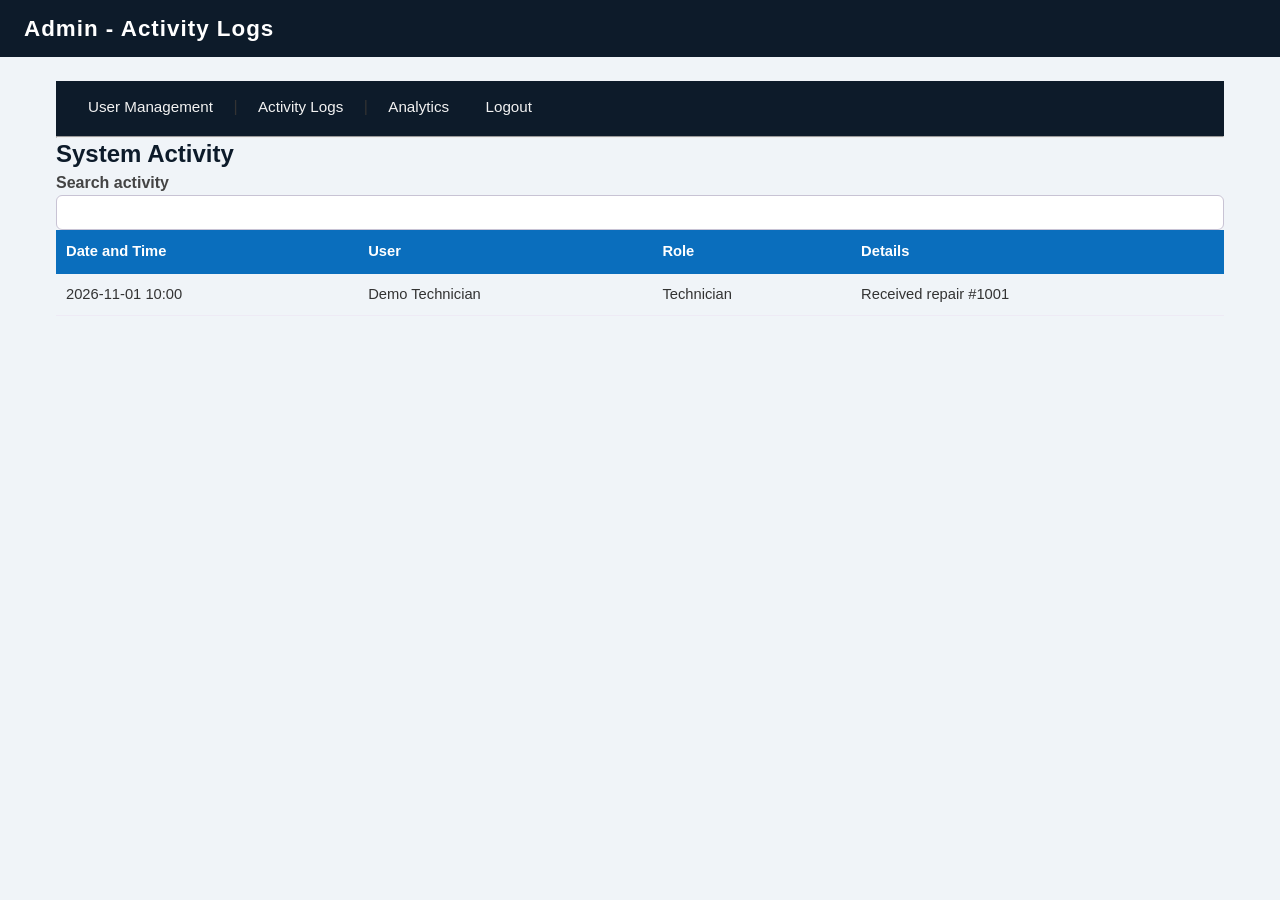
==== commit d2b80de8: "landing page updates" ====
--- a/activity-logs.html
+++ b/activity-logs.html
@@ -4,9 +4,6 @@
   <meta charset="UTF-8">
   <meta name="viewport" content="width=device-width, initial-scale=1.0">
   <link rel="stylesheet" href="css/style.css">
-  <script defer src="js/data.js"></script>
-  <script defer src="js/common.js"></script>
-  <script defer src="js/log.js"></script>
 </head>
 <body>
   <header class="header"><h1 class="logo">Admin - Activity Logs</h1></header>
@@ -15,15 +12,19 @@
     <a href="user-management.html">User Management</a> |
     <a href="activity-logs.html">Activity Logs</a> |
     <a href="analytics.html">Analytics</a>
+    <a class="btn" href="index.html">Logout</a>
   </nav>
   <hr>
   <h2>System Activity</h2>
   <label for="logSearch">Search activity</label>
-  <input type="text" id="logSearch" oninput="renderLog()">
+  <input type="text" id="logSearch" onkeyup="renderLog()">
   <div class="table-wrapper"><table class="data-table">
     <tr><th>Date and Time</th><th>User</th><th>Role</th><th>Details</th></tr>
     <tbody id="logRows"></tbody>
   </table></div>
   </main>
+  <script src="js/data.js"></script>
+  <script src="js/common.js"></script>
+  <script src="js/log.js"></script>
 </body>
 </html>
